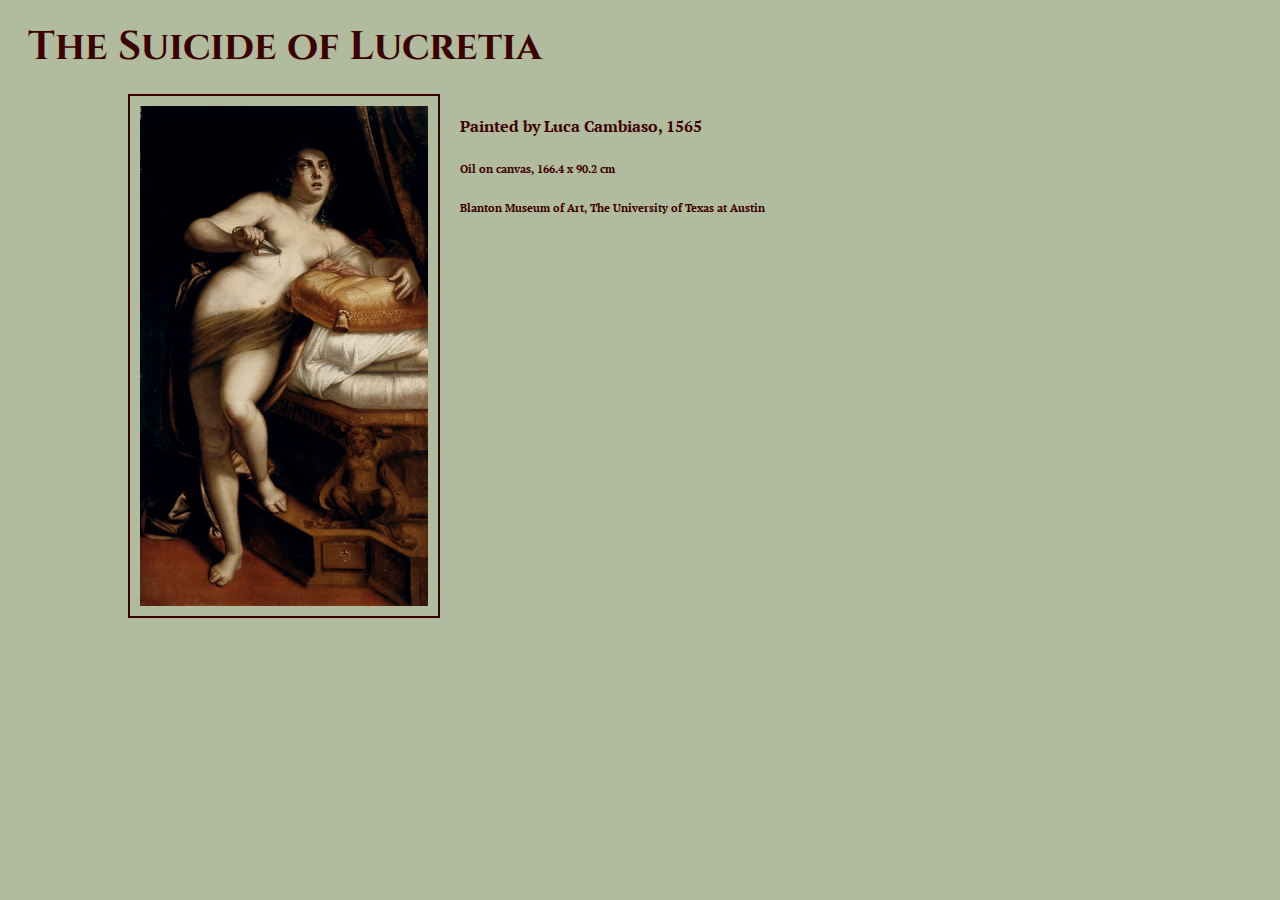
==== index.html @ a3e333c0 "fixed an awkward spelling mistake oops" ====
<!DOCTYPE html>
<html lang = "en">

<head>
    <meta http-equiv="Content-Type" content="text/html; charset=UTF-8">
    
    <title>Critique of The Suicide of Lucretia</title>

    <link href="css/main.css" rel="stylesheet" />
    <link href='https://fonts.googleapis.com/css?family=Cinzel' rel='stylesheet' type='text/css'>
    <link href='https://fonts.googleapis.com/css?family=PT+Serif' rel='stylesheet' type='text/css'>

    
</head>

<body>
	<h1>The Suicide of Lucretia</h1>
	<div class="clearfix content">
		<img id="lucretia" src="img/lucretia.jpg"/>
		<div id="text">
			<h4>Painted by Luca Cambiaso, 1565</h4>
			<h6>Oil on canvas, 166.4 x 90.2 cm</h6>
			<h6>Blanton Museum of Art, The University of Texas at Austin</h6>
		</div>
	</div>

</body>


</html>
---- css/main.css ----
@import url(https://fonts.googleapis.com/css?family=Cinzel);
@import url(https://fonts.googleapis.com/css?family=PT+Serif);

body {
	background-color: rgba(100, 120, 60, 0.5);
	font-family: PT Serif, serif;
	color: rgb(60, 0, 0);
}

h1 {
	font-family: Cinzel, serif;
	font-size: 2.5em;
	margin: 0.5em;
}


.content {
	margin: 0 100px;
}
.content > *{
	/*margin: 0 50px;*/
	float:left;
}

.clearfix:before,
.clearfix:after {
    content: " ";
    display: table;
}
.clearfix:after {
    clear: both;
}

#lucretia {
	padding: 10px;
	border: solid 2px;
	border-color: rgb(60, 0, 0);
	margin: 0px 20px;
	max-width: 60%;
	max-height: 500px;
}

/*#text {
	padding: 10px;
	border: solid 2px;
	border-color: rgb(60, 0, 0);
	margin: 0px 20px;
}*/
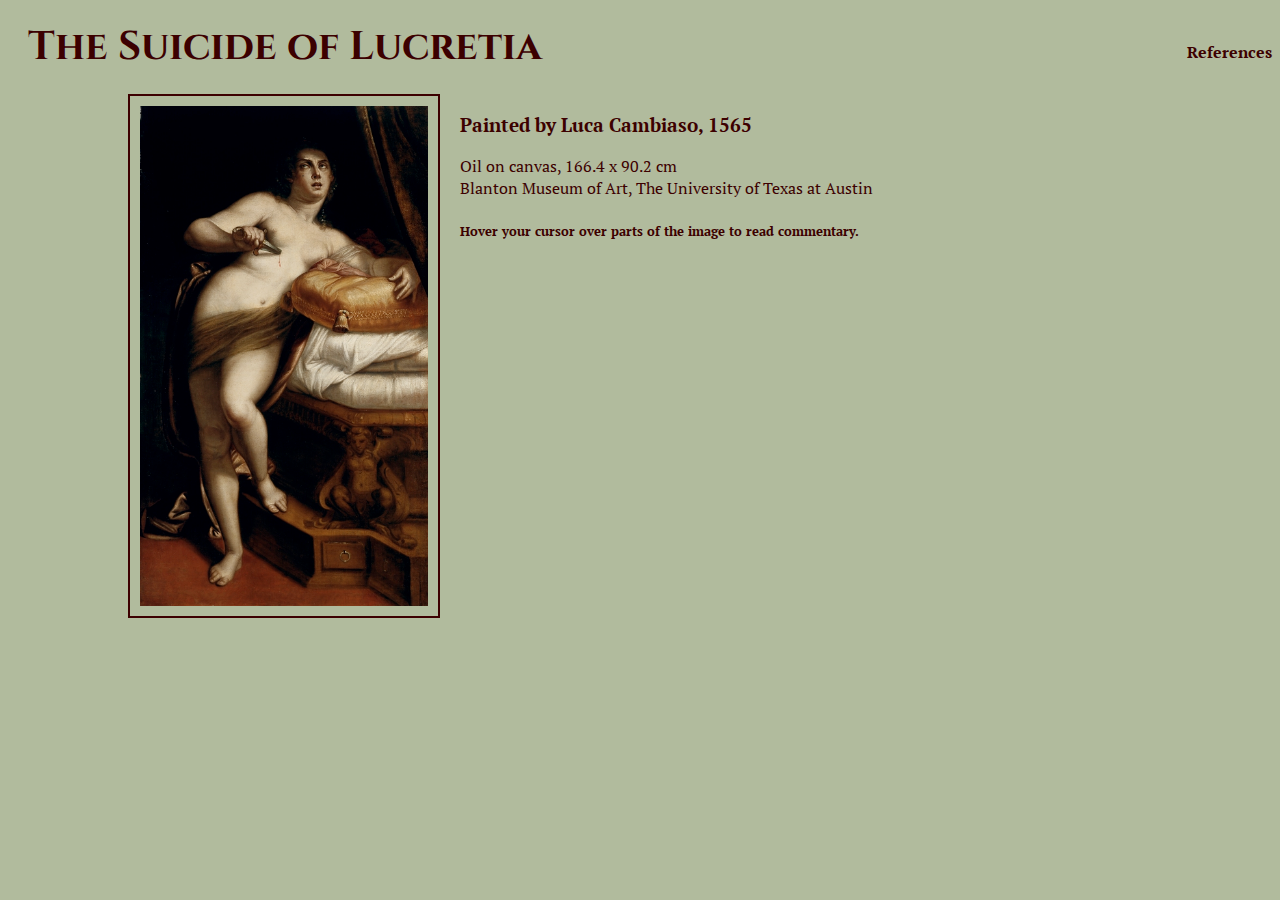
==== commit 24dbfaf6: "created references link and empty page" ====
--- a/index.html
+++ b/index.html
@@ -14,13 +14,18 @@
 </head>
 
 <body>
+	<a id="ref" href="references.html"><h4>References</h4></a>
+	<!-- ^^^^ style this better -->
 	<h1>The Suicide of Lucretia</h1>
 	<div class="clearfix content">
 		<img id="lucretia" src="img/lucretia.jpg"/>
 		<div id="text">
-			<h4>Painted by Luca Cambiaso, 1565</h4>
-			<h6>Oil on canvas, 166.4 x 90.2 cm</h6>
-			<h6>Blanton Museum of Art, The University of Texas at Austin</h6>
+			<h3>Painted by Luca Cambiaso, 1565</h3>
+			<p>
+				Oil on canvas, 166.4 x 90.2 cm <br>
+				Blanton Museum of Art, The University of Texas at Austin
+			</p>
+			<h5>Hover your cursor over parts of the image to read commentary.</h5>
 		</div>
 	</div>
 
--- a/css/main.css
+++ b/css/main.css
@@ -14,6 +14,26 @@
 	margin: 0.5em;
 }
 
+#ref {
+	float:right;
+	color: inherit;
+}
+#ref:link {
+    text-decoration: none;
+}
+
+#ref:visited {
+    text-decoration: none;
+    color: inherit;
+}
+
+#ref:hover {
+    text-decoration: underline;
+}
+
+#ref:active {
+    text-decoration: underline;
+}
 
 .content {
 	margin: 0 100px;
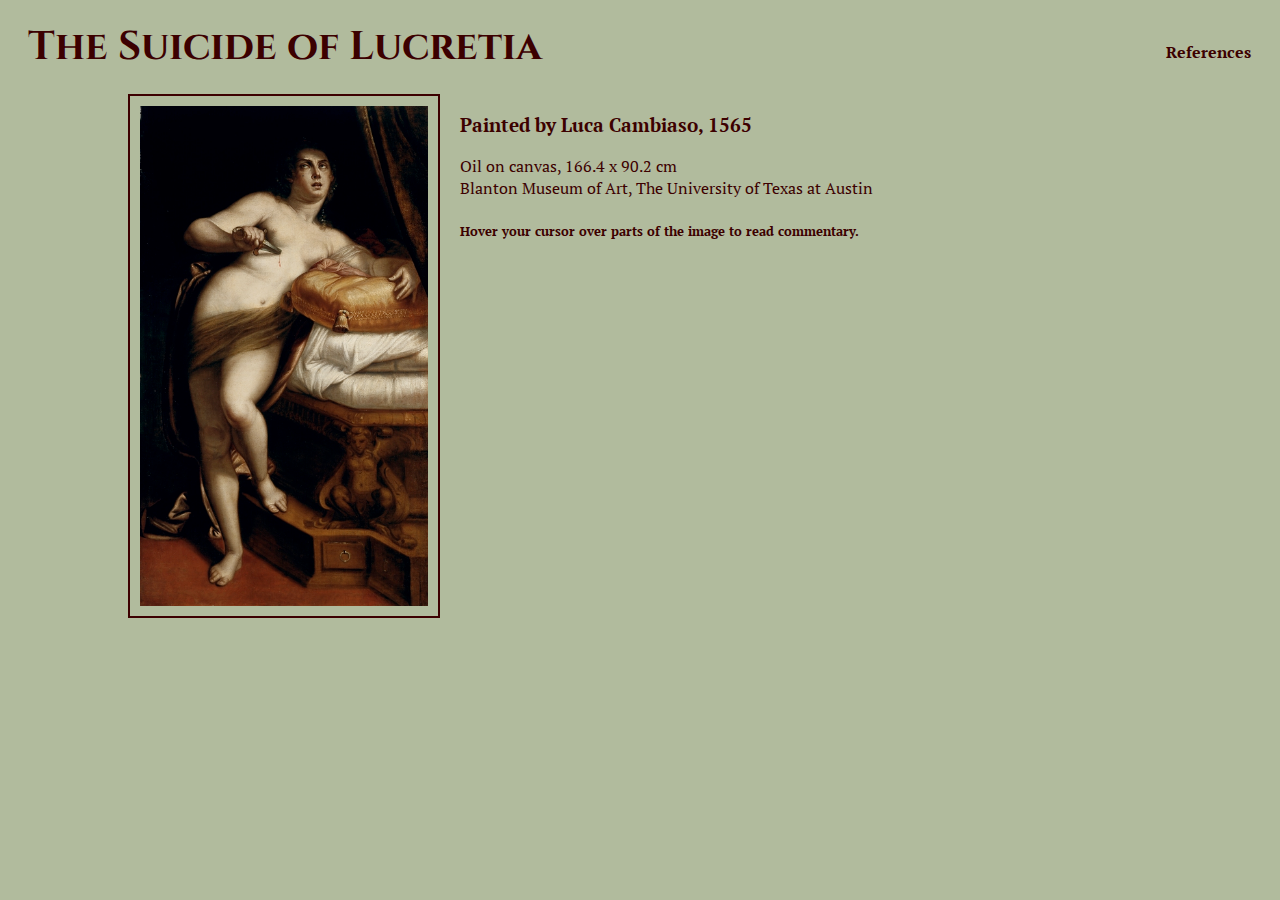
==== commit 882b0e5f: "styled references link" ====
--- a/index.html
+++ b/index.html
@@ -14,7 +14,7 @@
 </head>
 
 <body>
-	<a id="ref" href="references.html"><h4>References</h4></a>
+	<a id="ref" href="references.html">References</a>
 	<!-- ^^^^ style this better -->
 	<h1>The Suicide of Lucretia</h1>
 	<div class="clearfix content">
--- a/css/main.css
+++ b/css/main.css
@@ -12,11 +12,14 @@
 	font-family: Cinzel, serif;
 	font-size: 2.5em;
 	margin: 0.5em;
+	
 }
 
 #ref {
 	float:right;
 	color: inherit;
+	margin: 1.33em;
+	font-weight: bold;
 }
 #ref:link {
     text-decoration: none;
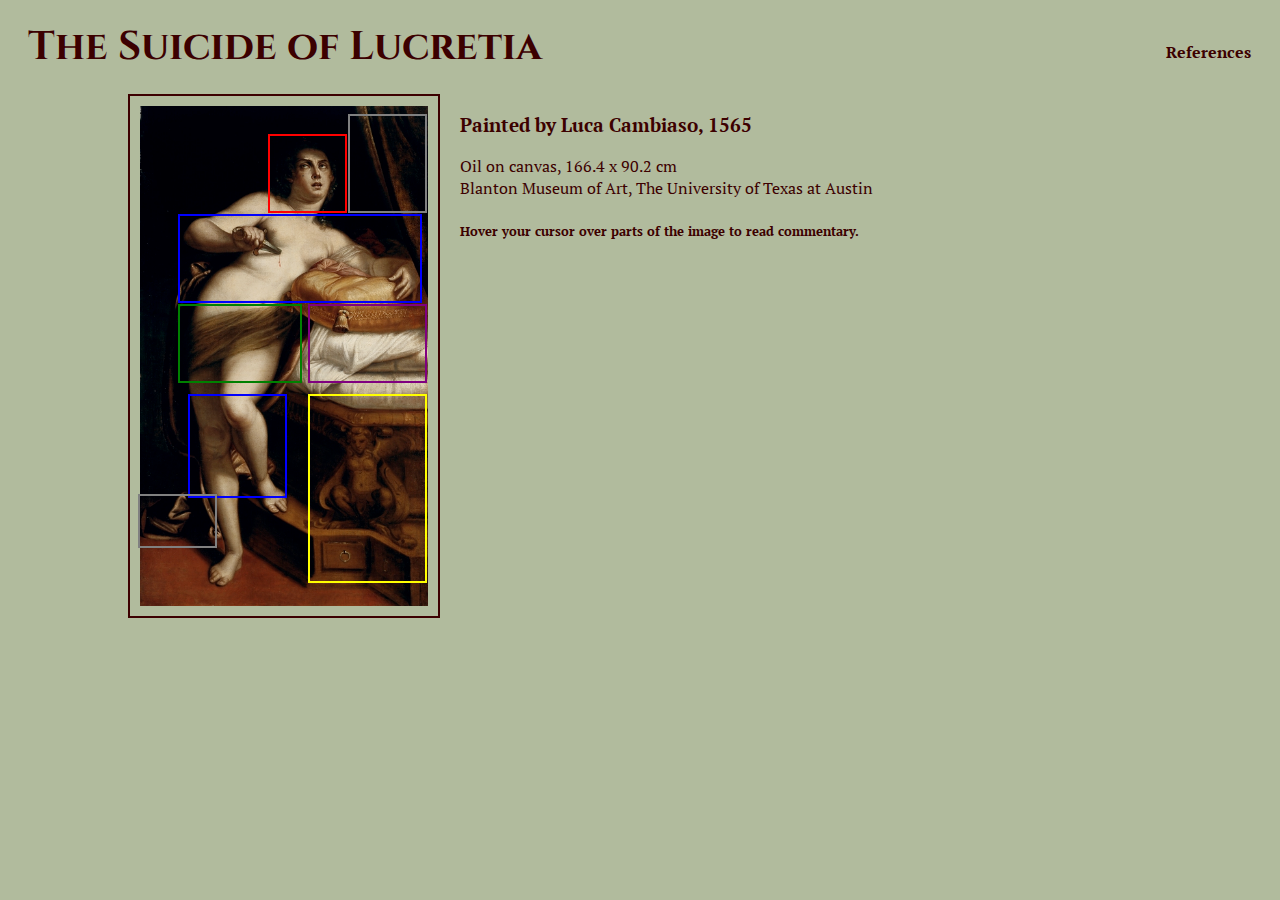
==== commit f8a5ada0: "sectioned off blocks of the image" ====
--- a/index.html
+++ b/index.html
@@ -19,6 +19,14 @@
 	<h1>The Suicide of Lucretia</h1>
 	<div class="clearfix content">
 		<img id="lucretia" src="img/lucretia.jpg"/>
+		<div style="position:absolute; left: 160px; top:40px; width:75px; height: 75px; border:solid red 2px;"></div>
+		<div style="position:absolute; left: 70px; top:120px; width:240px; height: 85px; border:solid blue 2px;"></div>
+		<div style="position:absolute; left: 70px; top:210px; width:120px; height: 75px; border:solid green 2px;"></div>
+		<div style="position:absolute; left: 200px; top:300px; width:115px; height: 185px; border:solid yellow 2px;"></div>
+		<div style="position:absolute; left: 200px; top:210px; width:115px; height: 75px; border:solid purple 2px;"></div>
+		<div style="position:absolute; left: 80px; top:300px; width:95px; height: 100px; border:solid blue 2px;"></div>
+		<div style="position:absolute; left: 240px; top:20px; width:75px; height: 95px; border:solid gray 2px;"></div>
+		<div style="position:absolute; left: 30px; top:400px; width:75px; height: 50px; border:solid gray 2px;"></div>
 		<div id="text">
 			<h3>Painted by Luca Cambiaso, 1565</h3>
 			<p>
--- a/css/main.css
+++ b/css/main.css
@@ -40,6 +40,7 @@
 
 .content {
 	margin: 0 100px;
+	position:relative;
 }
 .content > *{
 	/*margin: 0 50px;*/
@@ -60,8 +61,8 @@
 	border: solid 2px;
 	border-color: rgb(60, 0, 0);
 	margin: 0px 20px;
-	max-width: 60%;
-	max-height: 500px;
+	height: 500px;
+	width: auto;
 }
 
 /*#text {
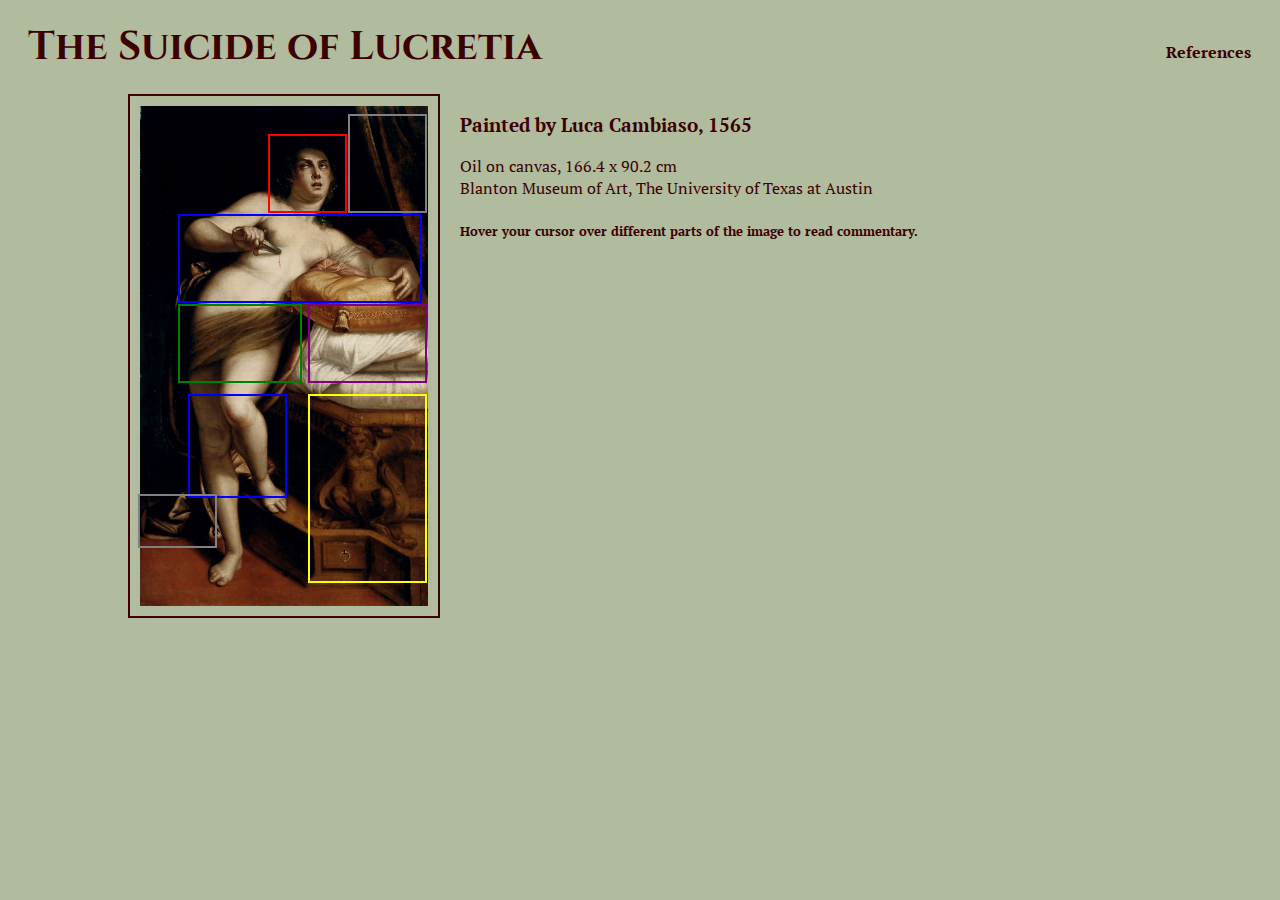
==== commit 739d218f: "got hover function working" ====
--- a/index.html
+++ b/index.html
@@ -9,6 +9,7 @@
     <link href="css/main.css" rel="stylesheet" />
     <link href='https://fonts.googleapis.com/css?family=Cinzel' rel='stylesheet' type='text/css'>
     <link href='https://fonts.googleapis.com/css?family=PT+Serif' rel='stylesheet' type='text/css'>
+    <script src="https://code.jquery.com/jquery-2.2.1.min.js"></script>
 
     
 </head>
@@ -19,25 +20,29 @@
 	<h1>The Suicide of Lucretia</h1>
 	<div class="clearfix content">
 		<img id="lucretia" src="img/lucretia.jpg"/>
-		<div style="position:absolute; left: 160px; top:40px; width:75px; height: 75px; border:solid red 2px;"></div>
-		<div style="position:absolute; left: 70px; top:120px; width:240px; height: 85px; border:solid blue 2px;"></div>
-		<div style="position:absolute; left: 70px; top:210px; width:120px; height: 75px; border:solid green 2px;"></div>
-		<div style="position:absolute; left: 200px; top:300px; width:115px; height: 185px; border:solid yellow 2px;"></div>
-		<div style="position:absolute; left: 200px; top:210px; width:115px; height: 75px; border:solid purple 2px;"></div>
-		<div style="position:absolute; left: 80px; top:300px; width:95px; height: 100px; border:solid blue 2px;"></div>
-		<div style="position:absolute; left: 240px; top:20px; width:75px; height: 95px; border:solid gray 2px;"></div>
-		<div style="position:absolute; left: 30px; top:400px; width:75px; height: 50px; border:solid gray 2px;"></div>
-		<div id="text">
+		<div class="section" id="1" style="left: 160px; top:40px; width:75px; height: 75px; border:solid red 2px;"></div>
+		<div class="section" id="2" style="left: 70px; top:120px; width:240px; height: 85px; border:solid blue 2px;"></div>
+		<div class="section" id="2" style="left: 80px; top:300px; width:95px; height: 100px; border:solid blue 2px;"></div>
+		<div class="section" id="3" style="left: 70px; top:210px; width:120px; height: 75px; border:solid green 2px;"></div>
+		<div class="section" id="4" style="left: 200px; top:300px; width:115px; height: 185px; border:solid yellow 2px;"></div>
+		<div class="section" id="5" style="left: 200px; top:210px; width:115px; height: 75px; border:solid purple 2px;"></div>
+		<div class="section" id="6" style="left: 240px; top:20px; width:75px; height: 95px; border:solid gray 2px;"></div>
+		<div class="section" id="6" style="left: 30px; top:400px; width:75px; height: 50px; border:solid gray 2px;"></div>
+		<div style="width:50%;">
 			<h3>Painted by Luca Cambiaso, 1565</h3>
-			<p>
+			<p id="text">
 				Oil on canvas, 166.4 x 90.2 cm <br>
-				Blanton Museum of Art, The University of Texas at Austin
+				Blanton Museum of Art, The University of Texas at Austin<br>
 			</p>
-			<h5>Hover your cursor over parts of the image to read commentary.</h5>
+			<h5 id="instructions">
+				Hover your cursor over different parts of the image to 
+				read commentary.
+			</h5>
 		</div>
 	</div>
 
 </body>
 
+<script src="js/script.js"></script>
 
 </html>
--- a/css/main.css
+++ b/css/main.css
@@ -65,9 +65,11 @@
 	width: auto;
 }
 
-/*#text {
-	padding: 10px;
-	border: solid 2px;
-	border-color: rgb(60, 0, 0);
-	margin: 0px 20px;
-}*/+.section {
+	position: absolute;
+}
+
+#text{
+	text-align: justify;
+    text-justify: inter-word;
+}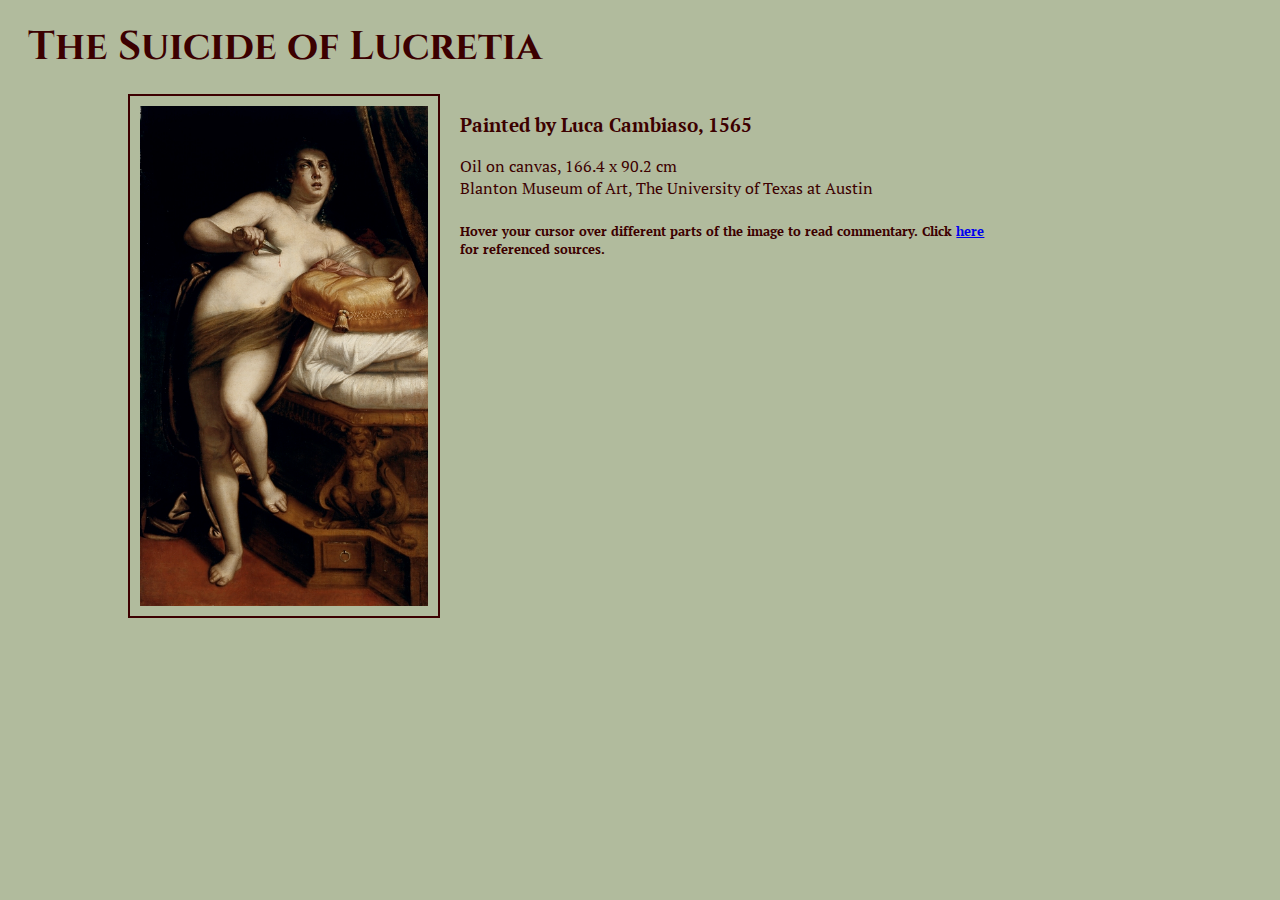
==== commit e1ebf08b: "added references" ====
--- a/index.html
+++ b/index.html
@@ -9,14 +9,10 @@
     <link href="css/main.css" rel="stylesheet" />
     <link href='https://fonts.googleapis.com/css?family=Cinzel' rel='stylesheet' type='text/css'>
     <link href='https://fonts.googleapis.com/css?family=PT+Serif' rel='stylesheet' type='text/css'>
-    <script src="https://code.jquery.com/jquery-2.2.1.min.js"></script>
-
-    
+    <script src="https://code.jquery.com/jquery-2.2.1.min.js"></script>   
 </head>
 
 <body>
-	<a id="ref" href="references.html">References</a>
-	<!-- ^^^^ style this better -->
 	<h1>The Suicide of Lucretia</h1>
 	<div class="clearfix content">
 		<img id="lucretia" src="img/lucretia.jpg"/>
@@ -36,7 +32,8 @@
 			</p>
 			<h5 id="instructions">
 				Hover your cursor over different parts of the image to 
-				read commentary.
+				read commentary. Click <a href="references.html">here</a> 
+				for referenced sources.
 			</h5>
 		</div>
 	</div>
--- a/css/main.css
+++ b/css/main.css
@@ -15,26 +15,20 @@
 	
 }
 
-#ref {
-	float:right;
-	color: inherit;
-	margin: 1.33em;
-	font-weight: bold;
-}
-#ref:link {
-    text-decoration: none;
+a:link {
+    text-decoration: underline;
 }
 
-#ref:visited {
-    text-decoration: none;
+a:visited {
+    text-decoration: underline;
     color: inherit;
 }
 
-#ref:hover {
+a:hover {
     text-decoration: underline;
 }
 
-#ref:active {
+a:active {
     text-decoration: underline;
 }
 
@@ -72,4 +66,11 @@
 #text{
 	text-align: justify;
     text-justify: inter-word;
+}
+
+.references{
+	list-style-type: none;
+}
+.references li{
+	padding-bottom: 10px;
 }